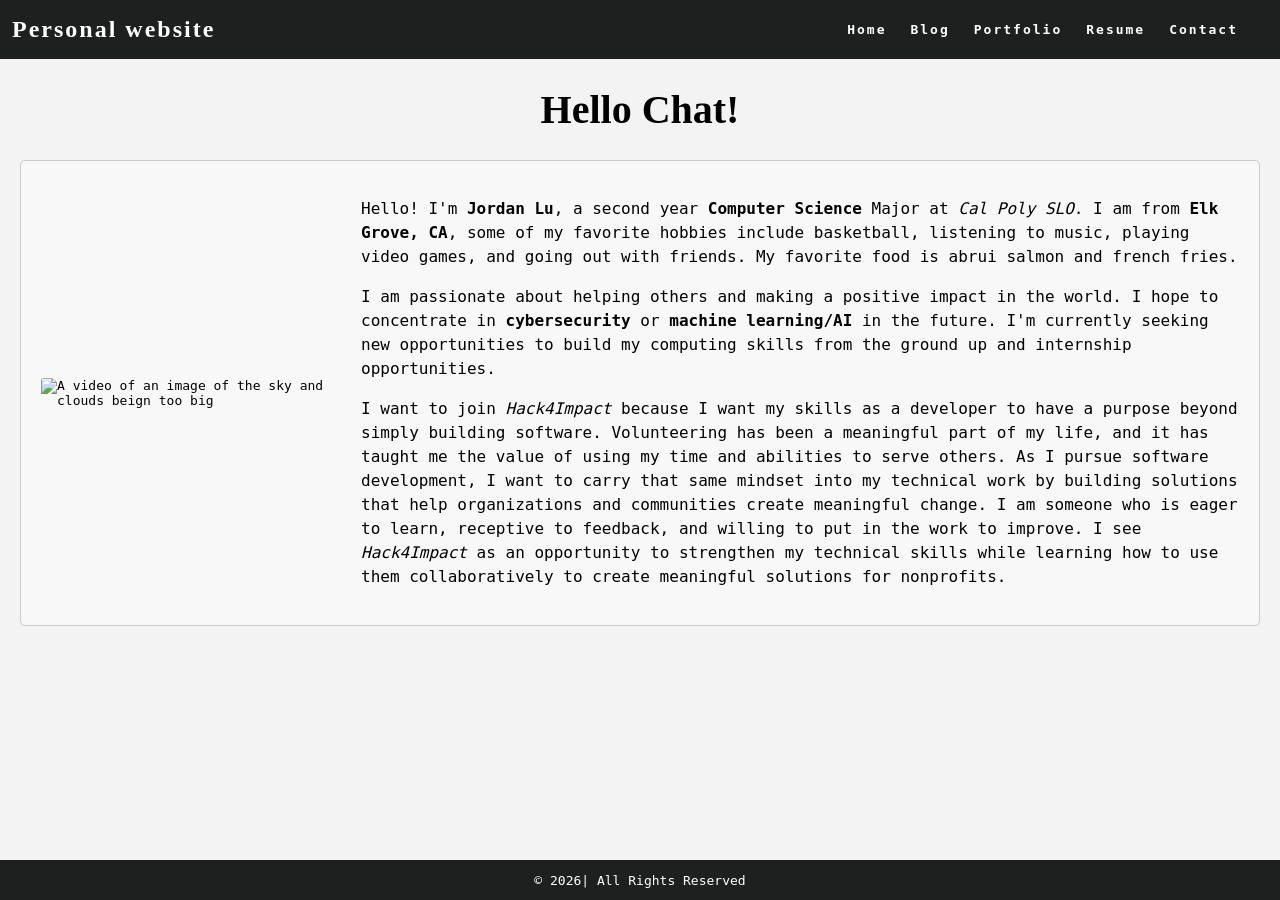
==== index.html @ 3ef50e07 "feat: add style" ====
<!DOCTYPE html>
<html>
    <head>
        <title>Personal website</title>
        <link rel="stylesheet" href="styles.css"/>
    </head>
    <body>
        <nav class = "navbar">
            <h1 class = "logo"> <a href = "index.html">Personal website</a> </h1>
            <ul class = "nav-list">
                <li><a href="index.html">Home</a></li>
                <li><a href="blog.html">Blog</a></li>
                <li><a href="portfolio.html">Portfolio</a></li>
                <li><a href="resume.html">Resume</a></li>
                <li><a href="contact.html">Contact</a></li>
            </ul>
        </nav>
        <main>
            <h1 class = "page-title">Hello Chat!</h1>
            <div class = "about">
                <div class = "about-image">
                    <img 
                    src = "sky.jpg" 
                    alt = "A video of an image of the sky and clouds beign too big"
                    width = "300"
                    height = "300"
                    >
                </div>
                <div class = "about-text">
                <p>
                Hello! I'm <strong>Jordan Lu</strong>, a second year <strong>Computer Science</strong> Major at <em>Cal Poly SLO</em>.
                I am from <strong>Elk Grove, CA</strong>, some of my favorite hobbies include basketball, listening to music, playing video games, and going out with friends.
                My favorite food is abrui salmon and french fries.
                </p>
                <p>
                I am passionate about helping others and making a positive impact in the world. 
                I hope to concentrate in <strong>cybersecurity</strong> or <strong>machine learning/AI</strong> in the future.
                I'm currently seeking new opportunities to build my computing skills from the ground up and internship opportunities.
                </p>
                <p>
                I want to join <em>Hack4Impact</em> because I want my skills as a developer to have a purpose beyond simply building software.
                Volunteering has been a meaningful part of my life, and it has taught me the value of using my time and abilities to serve others. 
                As I pursue software development, I want to carry that same mindset into my technical work by building solutions that help organizations and communities create meaningful change. 
                I am someone who is eager to learn, receptive to feedback, and willing to put in the work to improve. 
                I see <em>Hack4Impact</em> as an opportunity to strengthen my technical skills while learning how to use them collaboratively to create meaningful solutions for nonprofits.
                </p>
                </div>
        </main>
        <footer class = "footer">
            © 2026 <Jordan's Personal Website> | All Rights Reserved
        </footer>
    </body>
</html>
---- styles.css ----
:root {
  /* variables */
  --cg-black: rgb(30, 32, 32);
  --cg-blue: rgb(36, 94, 255);
  --cg-grey: rgb(243, 243, 243);
  --cg-white: rgb(255, 255, 255);
}

html {
  height: 100%;
}

body {
  background: var(--cg-grey);
  position: relative;
  min-height: 100vh;
  padding: 0;
  margin: 0;
  font-family: monospace;
}

/* CSS for navigation */

.navbar {
  position: -webkit-sticky;
  position: sticky;
  top: 0;
  width: 100%;
  height: 7%;
  z-index: 10;

  display: flex;
  justify-content: space-between;
  align-items: center;
  text-align: center;

  background-color: var(--cg-black);
  color: var(--cg-white);
  padding: 0px 0px;

  /* Debug border */
  /* border: solid red; */
}

.nav-list {
  display: flex;
  flex-direction: row;
  position: relative;
  right: 30px;
  list-style: none;

  /* Debug border */
  /* border: solid blue; */
}

.navbar a {
  color: var(--cg-white);
  font-weight: bold;
  margin: 0 12px;
  text-decoration: none;
  letter-spacing: 2px;

  font-family: monospace;
}

.navbar a:hover {
  color: var(--cg-blue);
  text-decoration: underline;
}

.navbar a:active {
  color: var(--cg-blue);
}

.logo a {
  font-family: Georgia;
}

.logo a:hover {
  text-decoration: None;
}

main {
  padding: 0 20px 40px 20px;
  display: flex;
  flex-direction: column;
  justify-content: center;
  align-items: center;
}

.page-title {
  display: flex;
  justify-content: center;
  font-size: 40px;
  font-family: Georgia;
}

/* CSS for portfolio grid */

.project {
  display: flex;
  flex-direction: row;
  max-width: 100%;
  margin: 1em 0 2em 0;

  /* Debug border */
  /* border: 2px solid blue; */
}

.item-link {
  width: 70%;

  /* Debug border */
  /* border: 2px solid red; */
}

.project-image {
  object-fit: cover;
  width: 100%;
  height: 500px;
  flex-basis: 50px;
  flex-grow: 2;

  /* Debug border */
  /* border: 2px solid black; */
}

.project-details {
  display: flex;
  background-color: var(--cg-white);
  width: 30%;
  height: 500px;
  flex-shrink: 1;
  padding: 0 20px;
  margin: 0px;
  line-height: 1.5;
  overflow: scroll;

  flex-direction: column;
  text-align: center;
  justify-content: center;

  /* Debug border */
  /* border: 2px solid green; */
}

.project-details a {
  color: var(--cg-black);
  text-decoration: none;
  font-weight: bold;
  letter-spacing: 1px;
}

.project-details a:hover {
  color: var(--cg-blue);
  text-decoration: underline;
}

.project-details {
  font-weight: lighter;
}

.project-name {
  font-weight: bold;
  font-size: 20px;
}

/* CSS for home page */

.about {
  display: flex;
  align-items: center;
  justify-content: space-between;
  padding: 20px;
  background-color: #f8f8f8;
  border: 1px solid #ccc;
  border-radius: 5px;
  /* box-shadow: 0 0 10px rgba(0, 0, 0, 0.1); */
}

.about-image img {
  max-width: 300px;
  border-radius: 3px;
  /* box-shadow: 0 0 10px rgba(0, 0, 0, 0.2); */
}

.about-text {
  flex: 1;
  margin-left: 20px;
}

.about-text h2 {
  font-size: 24px;
  margin-bottom: 10px;
}

.about-text p {
  font-size: 16px;
  line-height: 1.5;
}

/* CSS for resume page */

.button {
  background-color: var(--cg-black);
  border: none;
  color: var(--cg-white);

  font-family: monospace;

  padding: 5px 7px;
  text-align: center;

  border-radius: 2px;
}

.button:hover {
  background-color: var(--cg-blue);
}

.resume h2 {
  font-family: Georgia;
}

/* CSS for contact form */

label {
  display: block;
  margin-bottom: 8px;
  font-family: Georgia;
  font-weight: bold;
}

input[type="text"],
input[type="email"],
textarea {
  width: 100%;
  padding: 10px;
  margin-bottom: 15px;
  border: 1px solid #ccc;
  border-radius: 4px;
  font-size: 16px;
  resize: none;
}

/* Add some spacing to the form */
form {
  width: 500px;
  margin: 0 auto;
}

/* CSS for footer */

.footer {
  display: flex;
  justify-content: center;
  align-items: center;
  background-color: var(--cg-black);
  color: var(--cg-white);
  position: absolute;
  bottom: 0;
  width: 100%;
  height: 2.5rem;
}
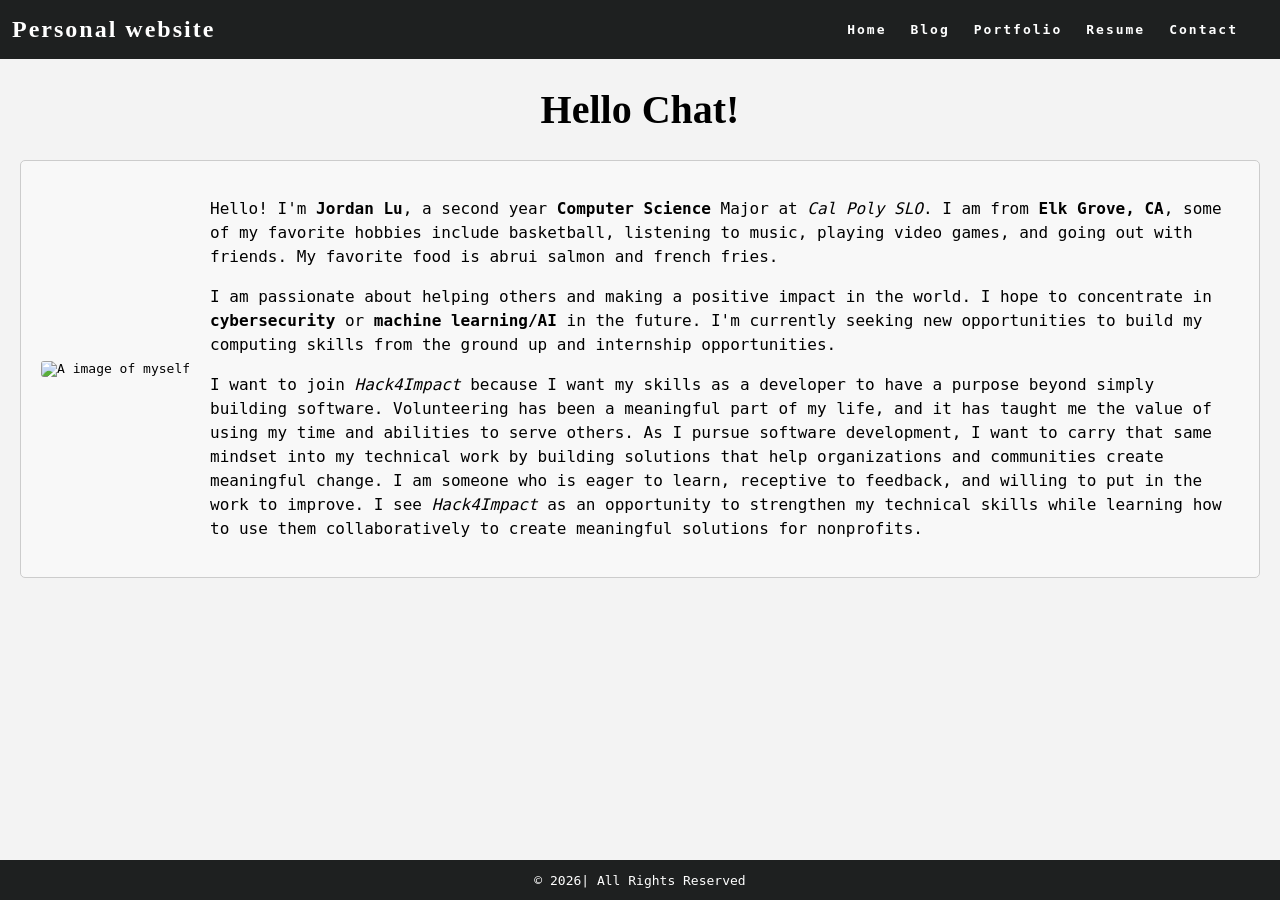
==== commit 8bac7f7e: "feat: add photo of myself" ====
--- a/index.html
+++ b/index.html
@@ -20,8 +20,8 @@
             <div class = "about">
                 <div class = "about-image">
                     <img 
-                    src = "sky.jpg" 
-                    alt = "A video of an image of the sky and clouds beign too big"
+                    src = "IMG_4850.PNG" 
+                    alt = "A image of myself"
                     width = "300"
                     height = "300"
                     >
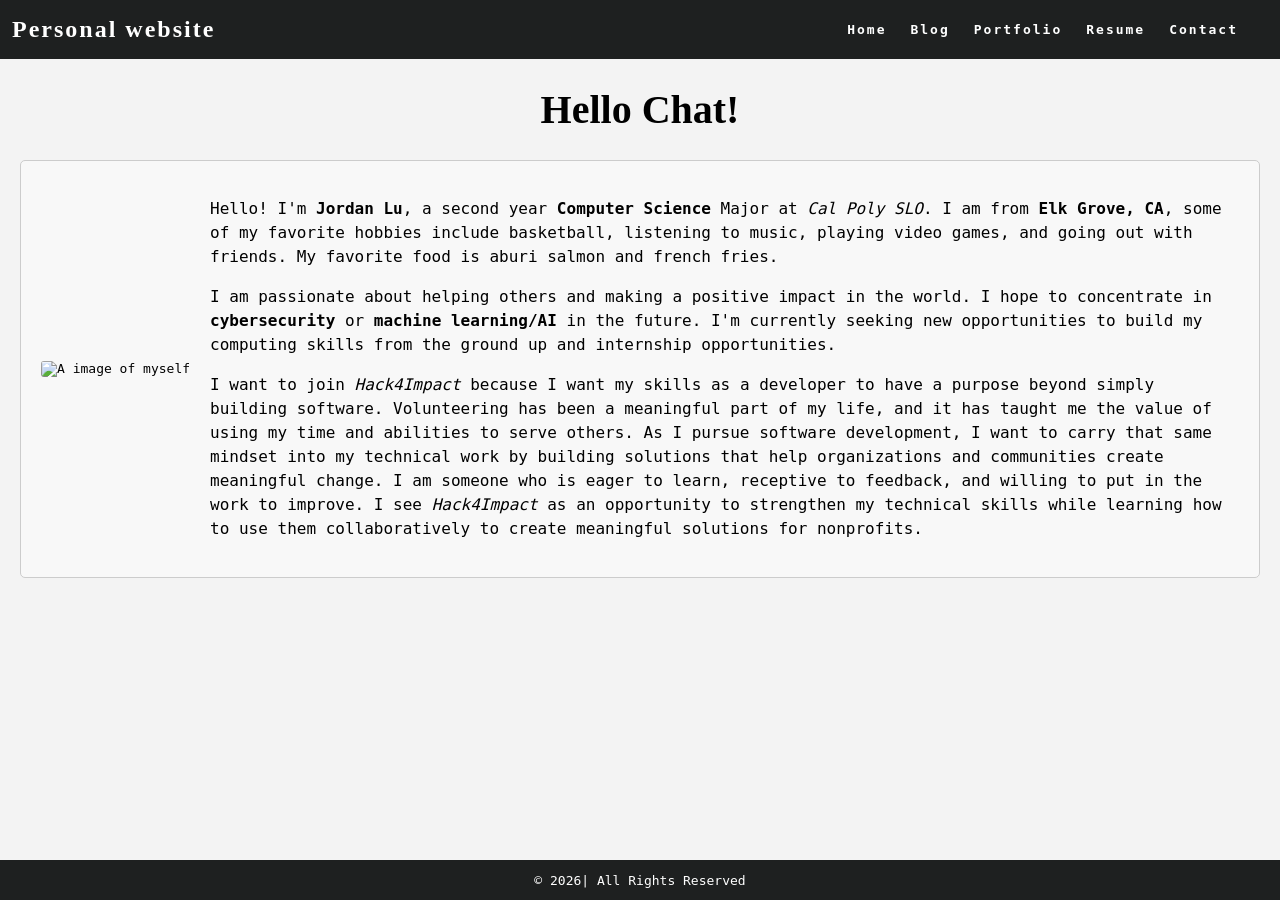
==== commit 7fc26606: "feat: index" ====
--- a/index.html
+++ b/index.html
@@ -30,7 +30,7 @@
                 <p>
                 Hello! I'm <strong>Jordan Lu</strong>, a second year <strong>Computer Science</strong> Major at <em>Cal Poly SLO</em>.
                 I am from <strong>Elk Grove, CA</strong>, some of my favorite hobbies include basketball, listening to music, playing video games, and going out with friends.
-                My favorite food is abrui salmon and french fries.
+                My favorite food is aburi salmon and french fries.
                 </p>
                 <p>
                 I am passionate about helping others and making a positive impact in the world. 
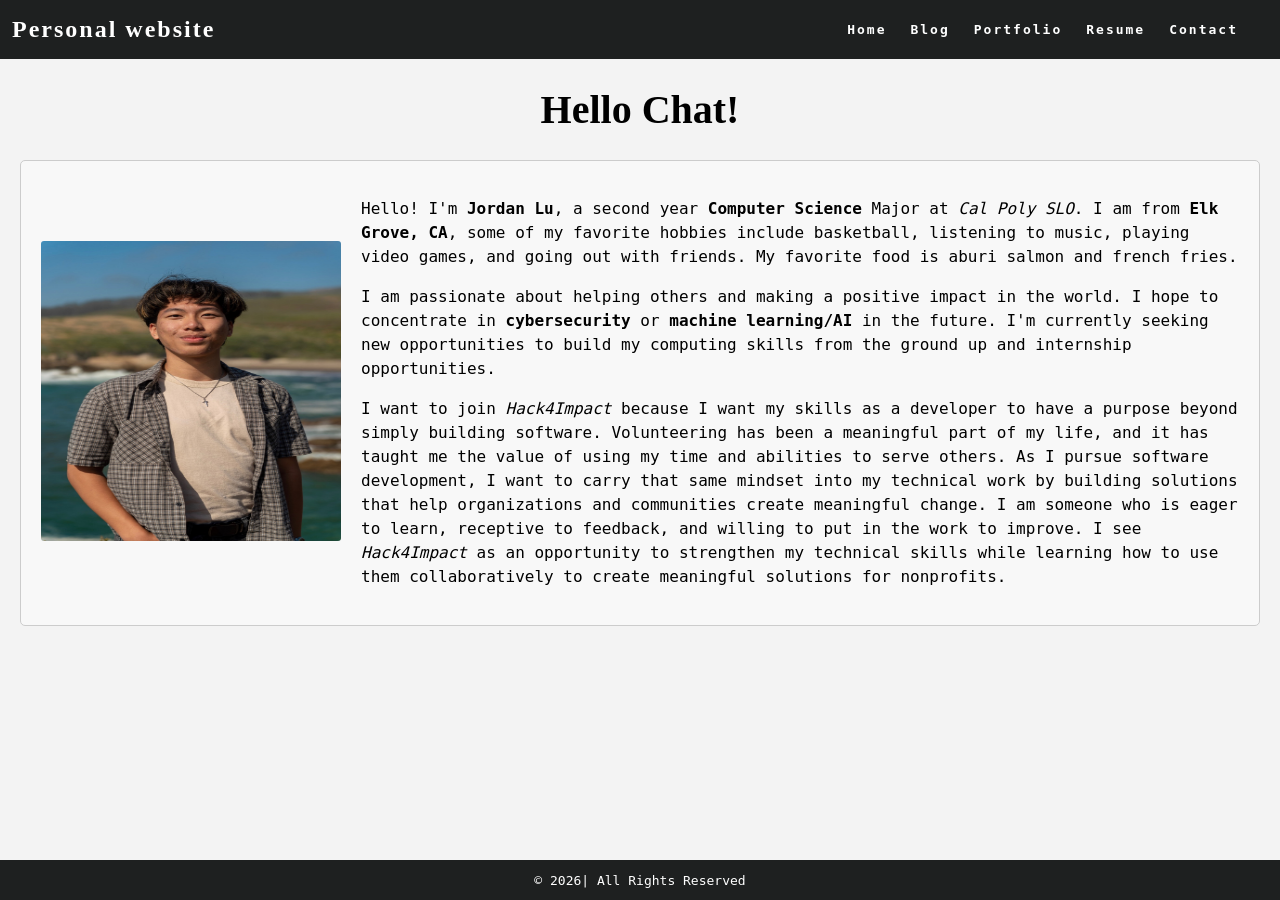
==== commit 55cadd4c: "feat: photo" ====
--- a/index.html
+++ b/index.html
@@ -20,7 +20,7 @@
             <div class = "about">
                 <div class = "about-image">
                     <img 
-                    src = "IMG_4850.PNG" 
+                    src = "IMG_4850.jpeg" 
                     alt = "A image of myself"
                     width = "300"
                     height = "300"
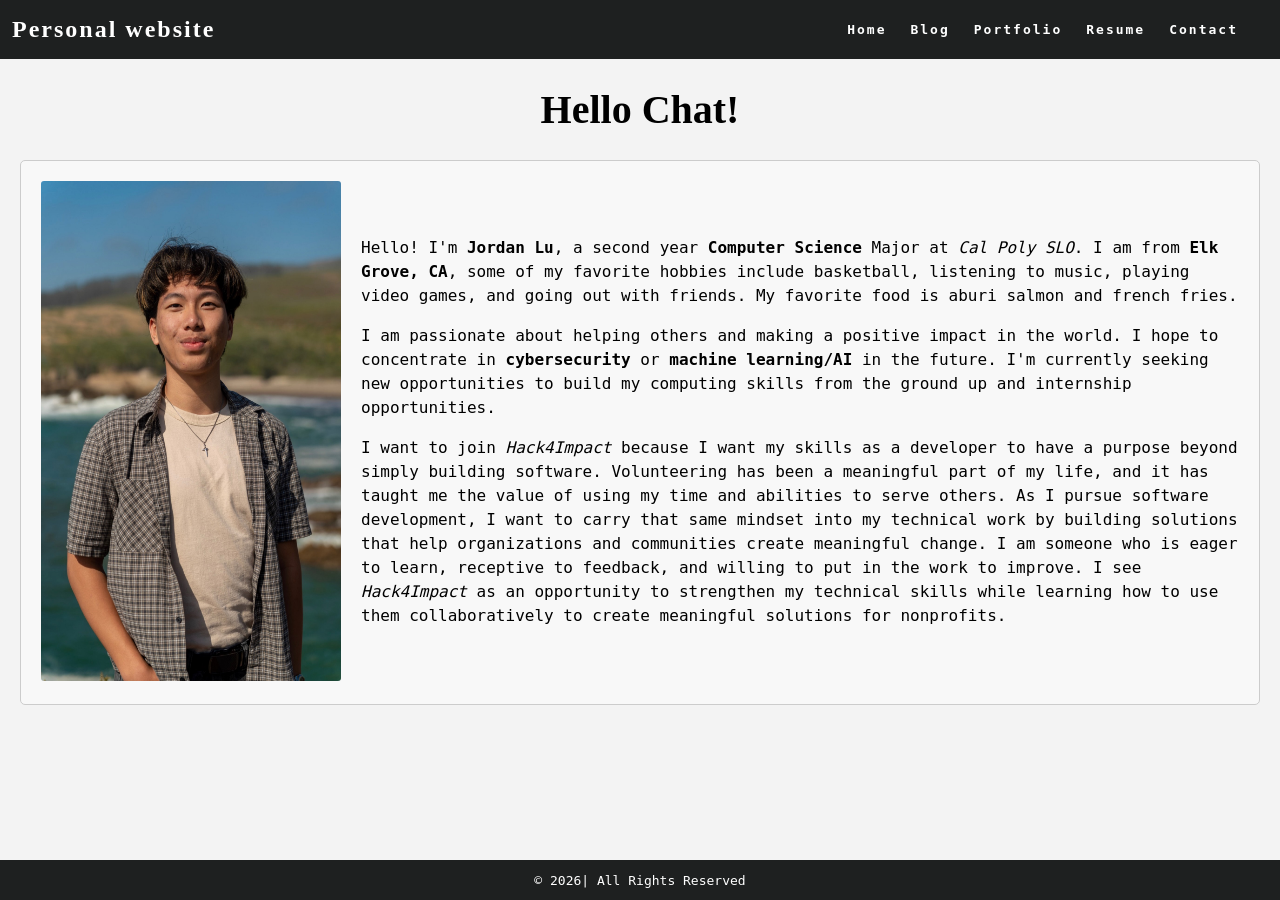
==== commit 84e9ef84: "feat: photo" ====
--- a/index.html
+++ b/index.html
@@ -23,7 +23,7 @@
                     src = "IMG_4850.jpeg" 
                     alt = "A image of myself"
                     width = "300"
-                    height = "300"
+                    height = "500"
                     >
                 </div>
                 <div class = "about-text">
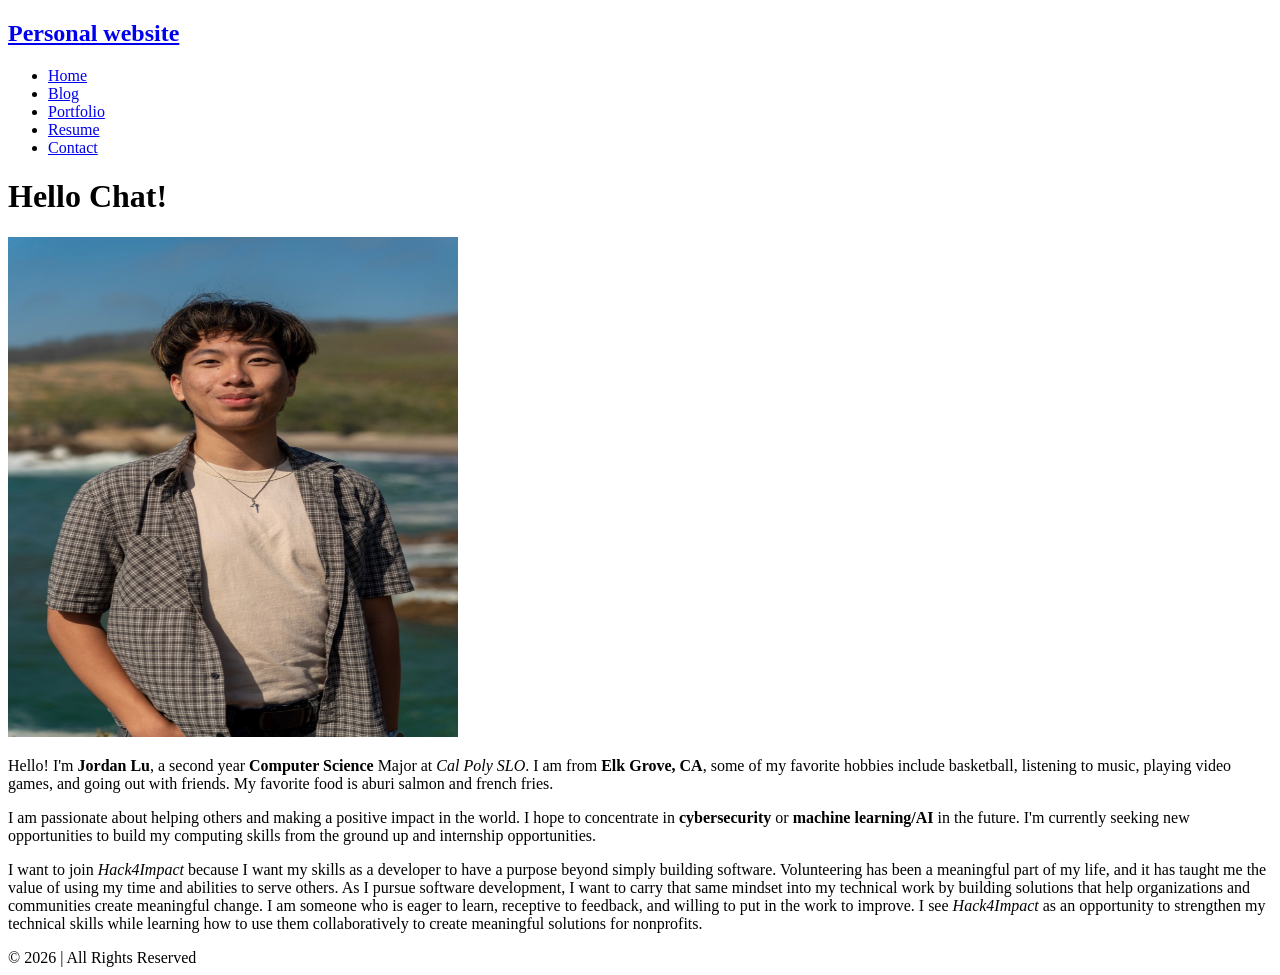
==== commit bc967fae: "feat: min style" ====
--- a/index.html
+++ b/index.html
@@ -2,7 +2,7 @@
 <html>
     <head>
         <title>Personal website</title>
-        <link rel="stylesheet" href="styles.css"/>
+        <link rel="stylesheet" href="styles.min.css" />
     </head>
     <body>
         <nav class = "navbar">
@@ -22,7 +22,7 @@
                     <img 
                     src = "IMG_4850.jpeg" 
                     alt = "A image of myself"
-                    width = "300"
+                    width = "450"
                     height = "500"
                     >
                 </div>
--- a/styles.min.css
+++ b/styles.min.css
@@ -0,0 +1,72 @@
+html {
+  height: 100%;
+}
+
+body {
+  background-color: white;
+  position: relative;
+  min-height: 100vh;
+  padding: 0;
+  margin: 0;
+}
+
+main {
+  padding: 0 20px 40px 20px;
+  display: flex;
+  flex-direction: column;
+  justify-content: center;
+  align-items: center;
+}
+
+/* CSS for navigation bar */
+
+.navbar {
+  position: -webkit-sticky;
+  position: sticky;
+  top: 0;
+  width: 100%;
+  height: 7%;
+  z-index: 10;
+
+  display: flex;
+  justify-content: space-between;
+  align-items: center;
+  text-align: center;
+
+  background-color: black;
+  color: white;
+  padding: 0px 0px;
+
+  /* Debug border */
+  /* border: solid red; */
+}
+
+.nav-list {
+  display: flex;
+  flex-direction: row;
+  position: relative;
+  right: 30px;
+  list-style: none;
+}
+
+.navbar a {
+  color: white;
+  font-weight: bold;
+  margin: 0 12px;
+  text-decoration: none;
+  letter-spacing: 2px;
+}
+
+/* CSS for page footer */
+
+.footer {
+  display: flex;
+  justify-content: center;
+  align-items: center;
+  background-color: black;
+  color: white;
+  position: absolute;
+  bottom: 0;
+  width: 100%;
+  height: 2.5rem;
+}
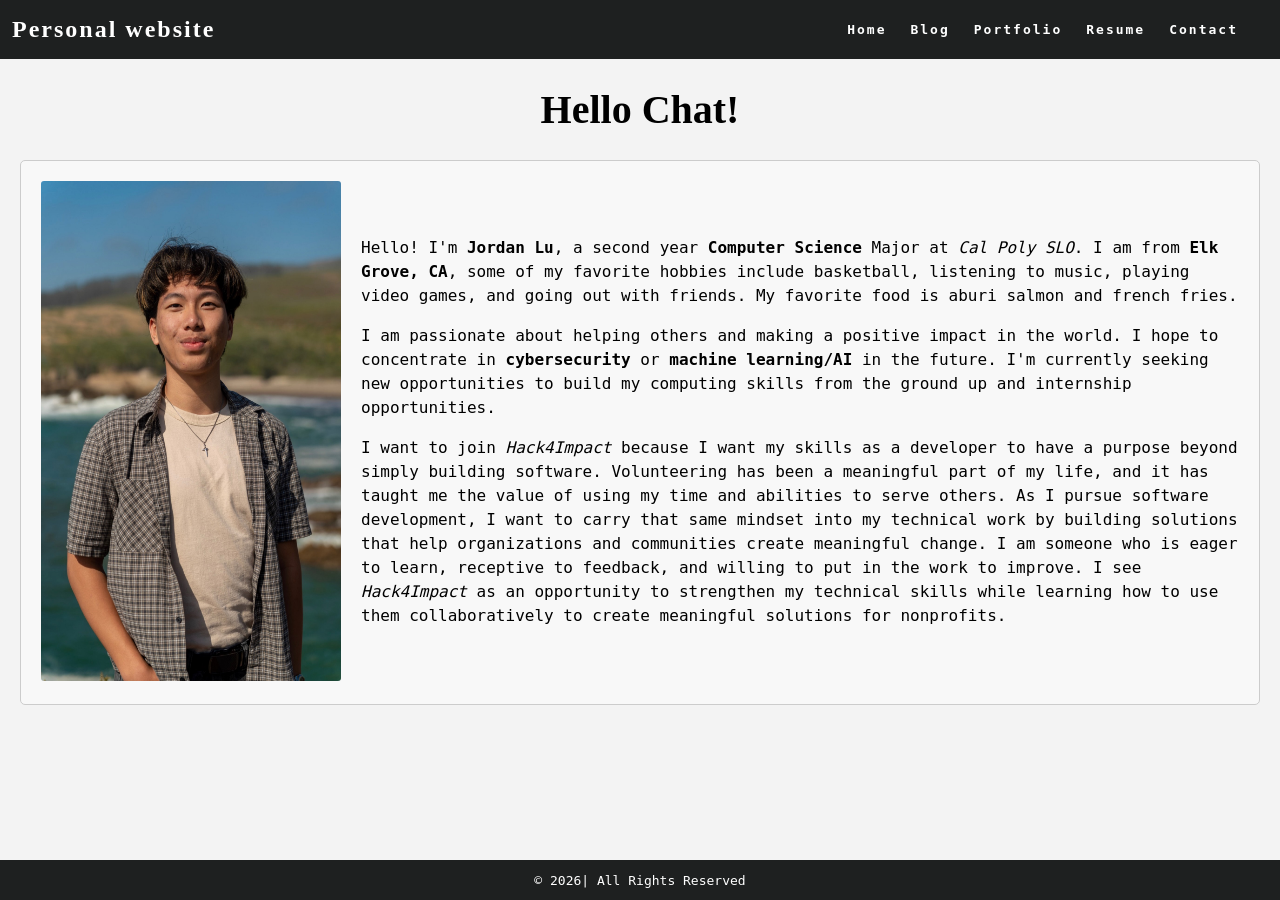
==== commit b9aee4d7: "feat: push" ====
--- a/index.html
+++ b/index.html
@@ -2,7 +2,7 @@
 <html>
     <head>
         <title>Personal website</title>
-        <link rel="stylesheet" href="styles.min.css" />
+        <link rel="stylesheet" href="styles.css" />
     </head>
     <body>
         <nav class = "navbar">
--- a/styles.css
+++ b/styles.css
@@ -0,0 +1,257 @@
+:root {
+  /* variables */
+  --cg-black: rgb(30, 32, 32);
+  --cg-blue: rgb(36, 94, 255);
+  --cg-grey: rgb(243, 243, 243);
+  --cg-white: rgb(255, 255, 255);
+}
+
+html {
+  height: 100%;
+}
+
+body {
+  background: var(--cg-grey);
+  position: relative;
+  min-height: 100vh;
+  padding: 0;
+  margin: 0;
+  font-family: monospace;
+}
+
+/* CSS for navigation */
+
+.navbar {
+  position: -webkit-sticky;
+  position: sticky;
+  top: 0;
+  width: 100%;
+  height: 7%;
+  z-index: 10;
+
+  display: flex;
+  justify-content: space-between;
+  align-items: center;
+  text-align: center;
+
+  background-color: var(--cg-black);
+  color: var(--cg-white);
+  padding: 0px 0px;
+
+  /* border: solid red; */
+}
+
+.nav-list {
+  /* border: solid blue; */
+  display: flex;
+  flex-direction: row;
+  position: relative;
+  right: 30px;
+  list-style: none;
+}
+
+.navbar a {
+  color: var(--cg-white);
+  font-weight: bold;
+  margin: 0 12px;
+  text-decoration: none;
+  letter-spacing: 2px;
+
+  font-family: monospace;
+}
+
+.navbar a:hover {
+  color: var(--cg-blue);
+  text-decoration: underline;
+}
+
+.navbar a:active {
+  color: var(--cg-blue);
+}
+
+.logo a {
+  font-family: Georgia;
+}
+
+.logo a:hover {
+  text-decoration: None;
+}
+
+main {
+  padding: 0 20px 40px 20px;
+  display: flex;
+  flex-direction: column;
+  justify-content: center;
+  align-items: center;
+}
+
+.page-title {
+  display: flex;
+  justify-content: center;
+  font-size: 40px;
+  font-family: Georgia;
+}
+
+/* CSS for portfolio grid */
+
+.project {
+  display: flex;
+  flex-direction: row;
+  max-width: 100%;
+  margin: 1em 0 2em 0;
+
+  /* border: 2px solid blue; */
+}
+
+.item-link {
+  width: 70%;
+
+  /* border: 2px solid red; */
+}
+
+.project-image {
+  object-fit: cover;
+  width: 100%;
+  height: 500px;
+  flex-basis: 50px;
+  flex-grow: 2;
+
+  /* border: 2px solid black; */
+}
+
+.project-details {
+  display: flex;
+  background-color: var(--cg-white);
+  width: 30%;
+  height: 500px;
+  flex-shrink: 1;
+  padding: 0 20px;
+  margin: 0px;
+  line-height: 1.5;
+  overflow: scroll;
+
+  flex-direction: column;
+  text-align: center;
+  justify-content: center;
+
+  /* border: 2px solid green; */
+}
+
+.project-details a {
+  color: var(--cg-black);
+  text-decoration: none;
+  font-weight: bold;
+  letter-spacing: 1px;
+}
+
+.project-details a:hover {
+  color: var(--cg-blue);
+  text-decoration: underline;
+}
+
+.project-details {
+  font-weight: lighter;
+}
+
+.project-name {
+  font-weight: bold;
+  font-size: 20px;
+}
+
+/* CSS for home page */
+
+.about {
+  display: flex;
+  align-items: center;
+  justify-content: space-between;
+  padding: 20px;
+  background-color: #f8f8f8;
+  border: 1px solid #ccc;
+  border-radius: 5px;
+  /* box-shadow: 0 0 10px rgba(0, 0, 0, 0.1); */
+}
+
+.about-image img {
+  max-width: 300px;
+  border-radius: 3px;
+  /* box-shadow: 0 0 10px rgba(0, 0, 0, 0.2); */
+}
+
+.about-text {
+  flex: 1;
+  margin-left: 20px;
+}
+
+.about-text h2 {
+  font-size: 24px;
+  margin-bottom: 10px;
+}
+
+.about-text p {
+  font-size: 16px;
+  line-height: 1.5;
+}
+
+/* CSS for resume page */
+
+.button {
+  background-color: var(--cg-black);
+  border: none;
+  color: var(--cg-white);
+
+  font-family: monospace;
+
+  padding: 5px 7px;
+  text-align: center;
+
+  border-radius: 2px;
+}
+
+.button:hover {
+  background-color: var(--cg-blue);
+}
+
+.resume h2 {
+  font-family: Georgia;
+}
+
+/* CSS for contact form */
+
+label {
+  display: block;
+  margin-bottom: 8px;
+  font-family: Georgia;
+  font-weight: bold;
+}
+
+input[type="text"],
+input[type="email"],
+textarea {
+  width: 100%;
+  padding: 10px;
+  margin-bottom: 15px;
+  border: 1px solid #ccc;
+  border-radius: 4px;
+  font-size: 16px;
+  resize: none;
+}
+
+/* Add some spacing to the form */
+form {
+  width: 500px;
+  margin: 0 auto;
+}
+
+/* CSS for footer */
+
+.footer {
+  display: flex;
+  justify-content: center;
+  align-items: center;
+  background-color: var(--cg-black);
+  color: var(--cg-white);
+  position: absolute;
+  bottom: 0;
+  width: 100%;
+  height: 2.5rem;
+}
